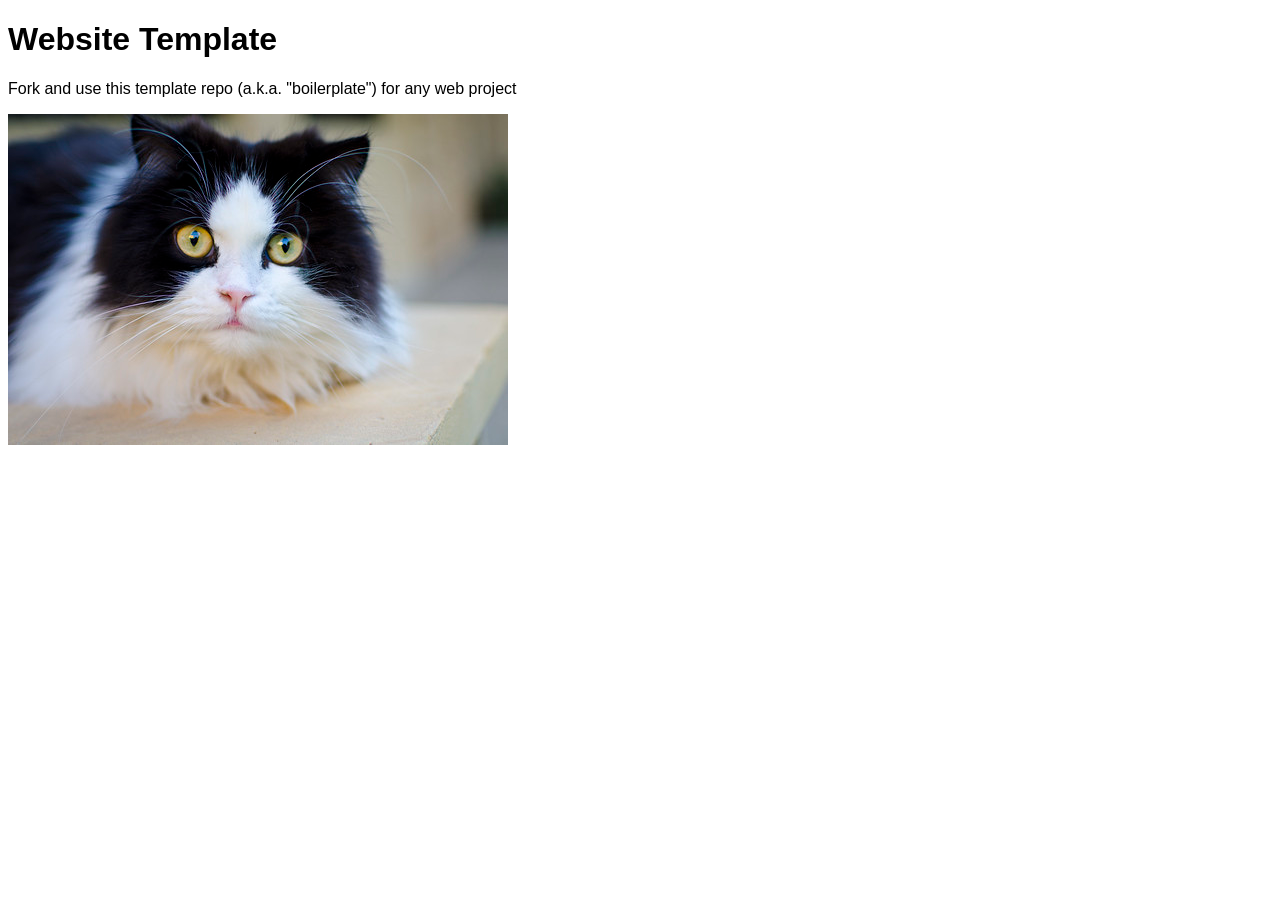
==== index.html @ bebc9ad6 "Initial commit" ====
<!doctype html>
<html lang="en">
<head>
	<meta charset="utf-8">
	<title>Website Template</title>
	<link rel="stylesheet" href="./assets/css/styles.css">
</head>
<body>

	<h1>Website Template</h1>
	<p>Fork and use this template repo (a.k.a. "boilerplate") for any web project</p>
	<img src="assets/img/cat.jpg" alt="">

	<script src="./assets/js/main.js"></script>
</body>
</html>
---- assets/css/styles.css ----
/* styles.css */

* {
	font-family: Arial;
}
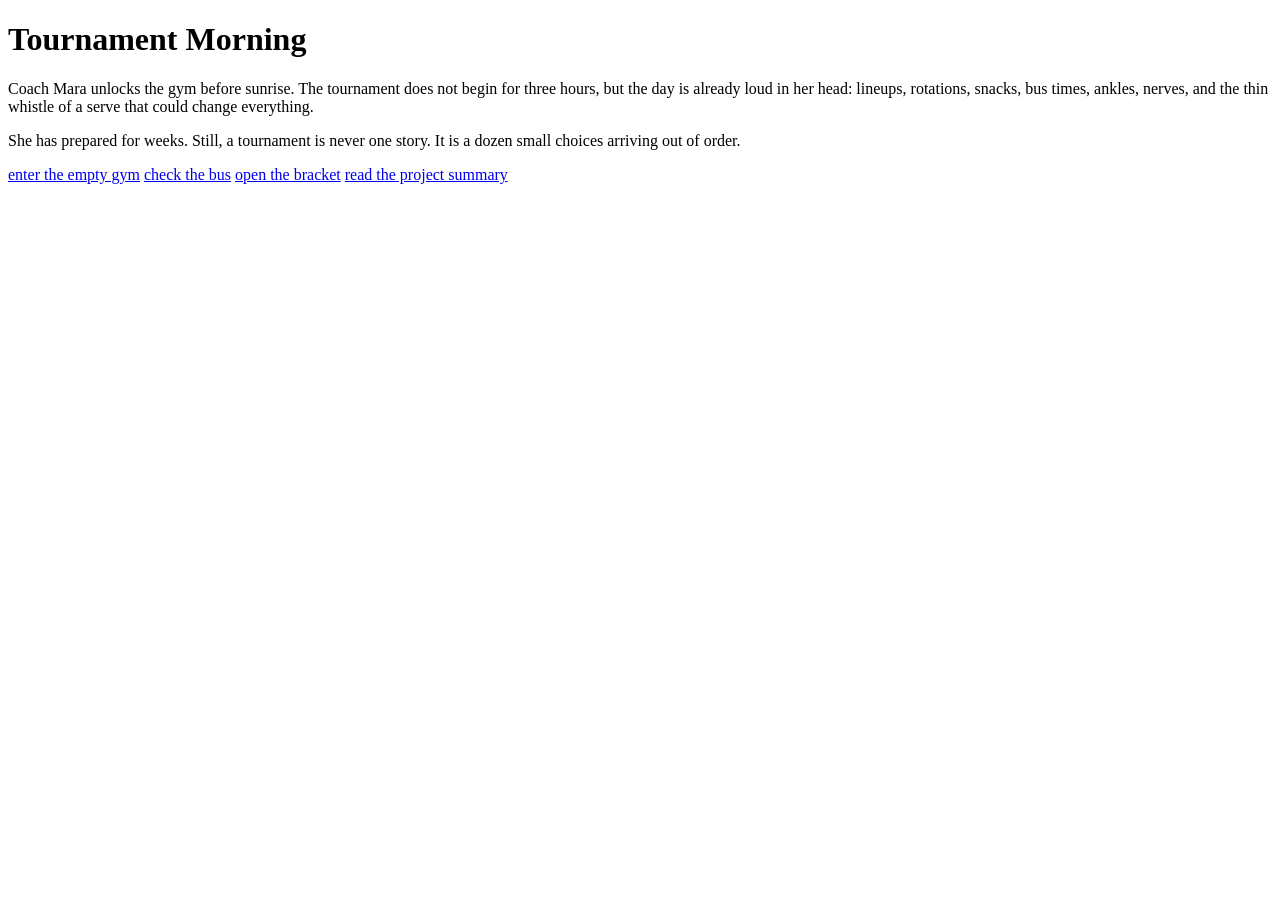
==== commit 6a3f3732: "github" ====
--- a/index.html
+++ b/index.html
@@ -1,16 +1,26 @@
 <!doctype html>
+<link rel="stylesheet" href="style.css">
 <html lang="en">
 <head>
-	<meta charset="utf-8">
-	<title>Website Template</title>
-	<link rel="stylesheet" href="./assets/css/styles.css">
+  <meta charset="utf-8">
+  <meta name="viewport" content="width=device-width, initial-scale=1">
+  <title>Tournament Morning</title>
+  <link rel="preconnect" href="https://fonts.googleapis.com">
+  <link rel="preconnect" href="https://fonts.gstatic.com" crossorigin>
+  <link href="https://fonts.googleapis.com/css2?family=Literata:opsz,wght@7..72,400;7..72,600&display=swap" rel="stylesheet">
+  <link rel="stylesheet" href="style.css">
 </head>
 <body>
-
-	<h1>Website Template</h1>
-	<p>Fork and use this template repo (a.k.a. "boilerplate") for any web project</p>
-	<img src="assets/img/cat.jpg" alt="">
-
-	<script src="./assets/js/main.js"></script>
+  <main>
+    <h1>Tournament Morning</h1>
+    <p>Coach Mara unlocks the gym before sunrise. The tournament does not begin for three hours, but the day is already loud in her head: lineups, rotations, snacks, bus times, ankles, nerves, and the thin whistle of a serve that could change everything.</p>
+    <p>She has prepared for weeks. Still, a tournament is never one story. It is a dozen small choices arriving out of order.</p>
+    <nav>
+      <a href="room.html">enter the empty gym</a>
+      <a href="noise.html">check the bus</a>
+      <a href="map.html">open the bracket</a>
+      <a href="summary.html">read the project summary</a>
+    </nav>
+  </main>
 </body>
 </html>
